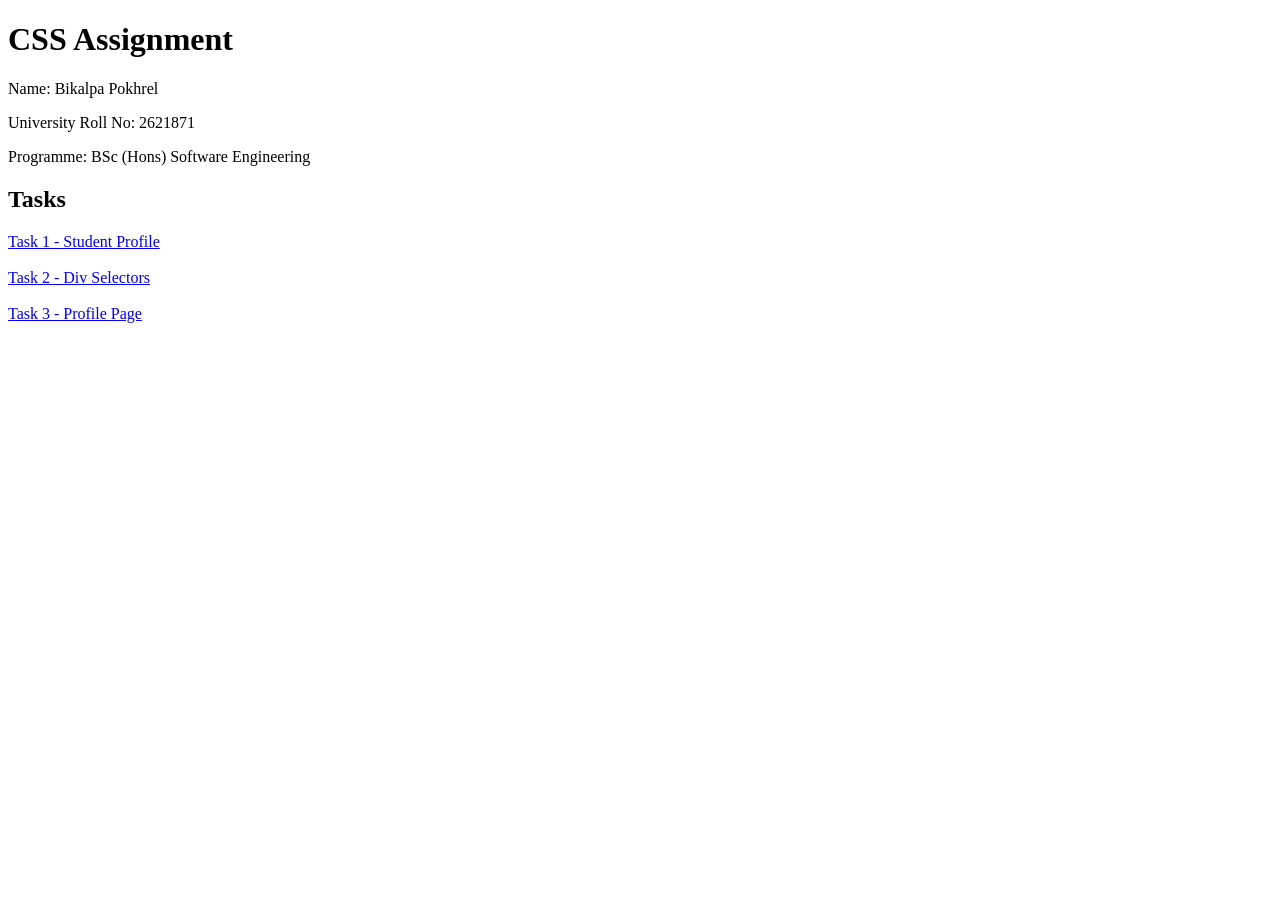
==== index.html @ 4bfb2530 "Week 5_Css" ====
<!DOCTYPE html>
<html>
<head>
    <title>CSS Assignment</title>
</head>
<body>
    <h1>CSS Assignment</h1>
    <p>Name: Bikalpa Pokhrel</p>
    <p>University Roll No: 2621871</p>
    <p>Programme: BSc (Hons) Software Engineering</p>

    <h2>Tasks</h2>
    <a href="Task1/index.html">Task 1 - Student Profile</a><br><br>
    <a href="Task2/index.html">Task 2 - Div Selectors</a><br><br>
    <a href="Task3/index.html">Task 3 - Profile Page</a>
</body>
</html>
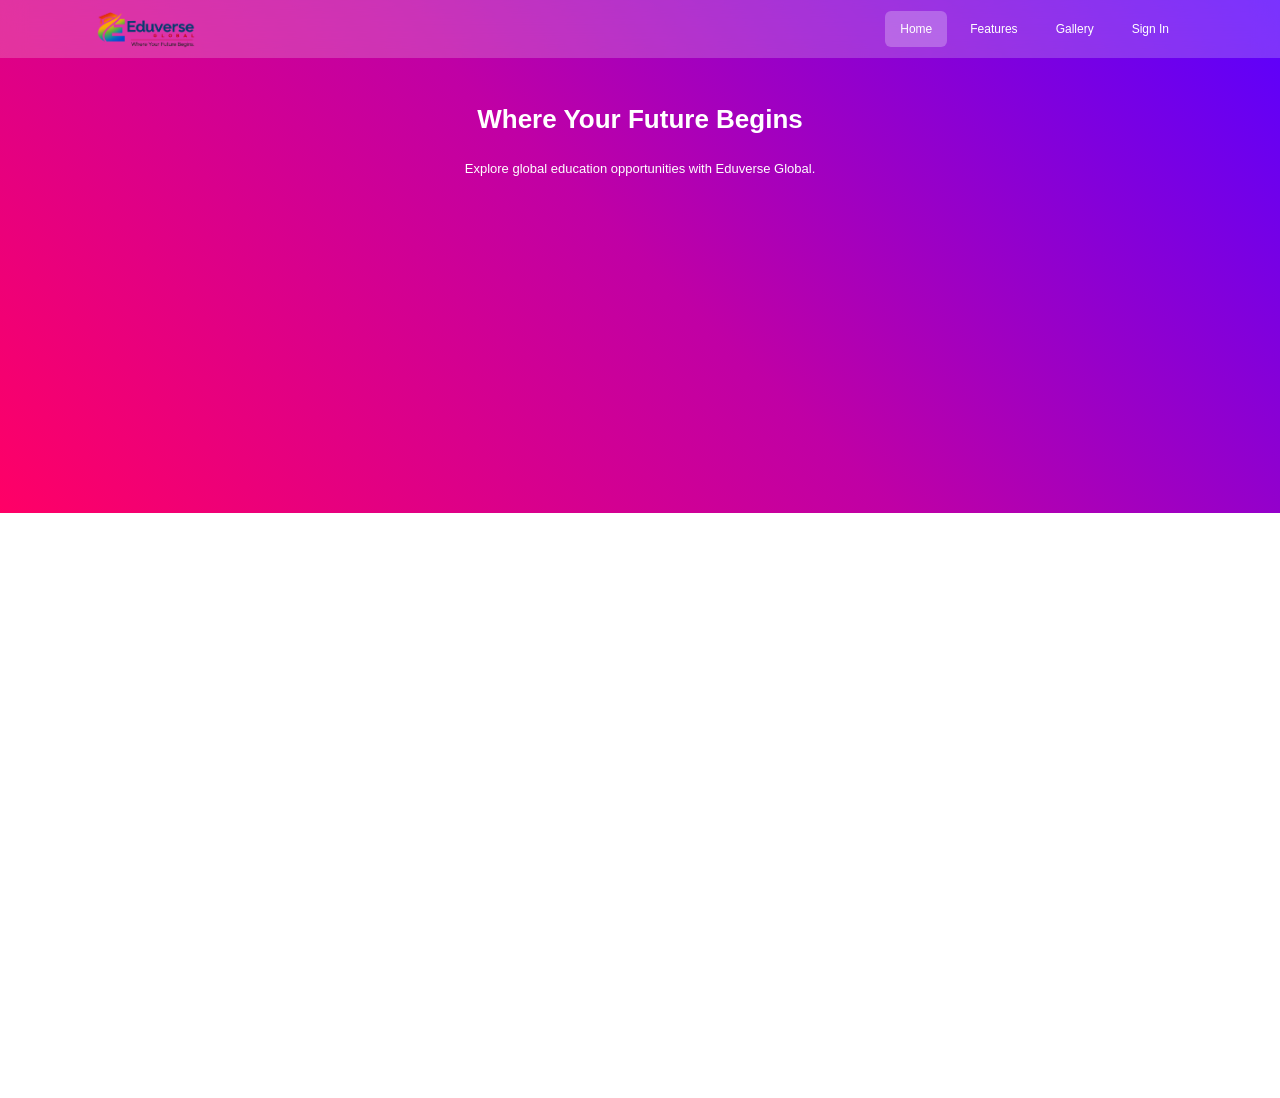
==== commit 9cd0eaca: "Add Week 6 class task" ====
--- a/index.html
+++ b/index.html
@@ -1,17 +1,29 @@
 <!DOCTYPE html>
-<html>
+<html lang="en">
 <head>
-    <title>CSS Assignment</title>
+  <meta charset="UTF-8">
+  <meta name="viewport" content="width=device-width, initial-scale=1.0">
+  <title>Eduverse Global</title>
+  <link rel="stylesheet" href="style.css">
 </head>
 <body>
-    <h1>CSS Assignment</h1>
-    <p>Name: Bikalpa Pokhrel</p>
-    <p>University Roll No: 2621871</p>
-    <p>Programme: BSc (Hons) Software Engineering</p>
-
-    <h2>Tasks</h2>
-    <a href="Task1/index.html">Task 1 - Student Profile</a><br><br>
-    <a href="Task2/index.html">Task 2 - Div Selectors</a><br><br>
-    <a href="Task3/index.html">Task 3 - Profile Page</a>
+  <header class="navbar">
+    <nav class="nav-content" aria-label="Main navigation">
+      <a class="brand" href="#home"><img src="eduverse-logo.png" alt="Eduverse Global"></a>
+      <div class="nav-links">
+        <a class="active" href="#home">Home</a>
+        <a href="#features">Features</a>
+        <a href="#gallery">Gallery</a>
+        <a href="#signin">Sign In</a>
+      </div>
+    </nav>
+  </header>
+  <main>
+    <section class="hero" id="home">
+      <h1>Where Your Future Begins</h1>
+      <p>Explore global education opportunities with Eduverse Global.</p>
+    </section>
+    <div class="white-space" aria-hidden="true"></div>
+  </main>
 </body>
 </html>
--- a/style.css
+++ b/style.css
@@ -0,0 +1,52 @@
+/* Simple layout matching the supplied reference image. */
+* { box-sizing: border-box; }
+html { scroll-behavior: smooth; }
+body { margin: 0; font-family: Arial, Helvetica, sans-serif; }
+.navbar {
+  position: fixed;
+  top: 0;
+  left: 0;
+  width: 100%;
+  z-index: 10;
+  background: rgba(255, 255, 255, 0.20);
+  backdrop-filter: blur(12px);
+  -webkit-backdrop-filter: blur(12px);
+}
+.nav-content {
+  width: 85%;
+  margin: auto;
+  height: 58px;
+  display: flex;
+  align-items: center;
+  justify-content: space-between;
+}
+.brand { display: flex; align-items: center; }
+.brand img { display: block; width: 100px; height: 50px; object-fit: contain; }
+.nav-links { display: flex; align-items: center; gap: 8px; }
+.nav-links a {
+  color: white;
+  text-decoration: none;
+  font-size: 12px;
+  padding: 11px 15px;
+  border-radius: 6px;
+}
+.nav-links a.active, .nav-links a:hover { background: rgba(255, 255, 255, 0.25); }
+.hero {
+  height: 57vh;
+  min-height: 300px;
+  padding: 104px 20px 20px;
+  text-align: center;
+  color: white;
+  background: linear-gradient(45deg, #ff0066, #c000a5, #5900ff);
+}
+.hero h1 { margin: 0 0 24px; font-size: 26px; font-weight: 700; }
+.hero p { margin: 0; font-size: 13px; line-height: 1.5; }
+.white-space { height: 65vh; background: white; }
+@media (max-width: 480px) {
+  .nav-content { width: 94%; }
+  .brand img { width: 85px; }
+  .nav-links { gap: 0; }
+  .nav-links a { padding: 10px 7px; font-size: 10px; }
+  .hero h1 { font-size: 23px; }
+}
+@media (prefers-reduced-motion: reduce) { html { scroll-behavior: auto; } }
